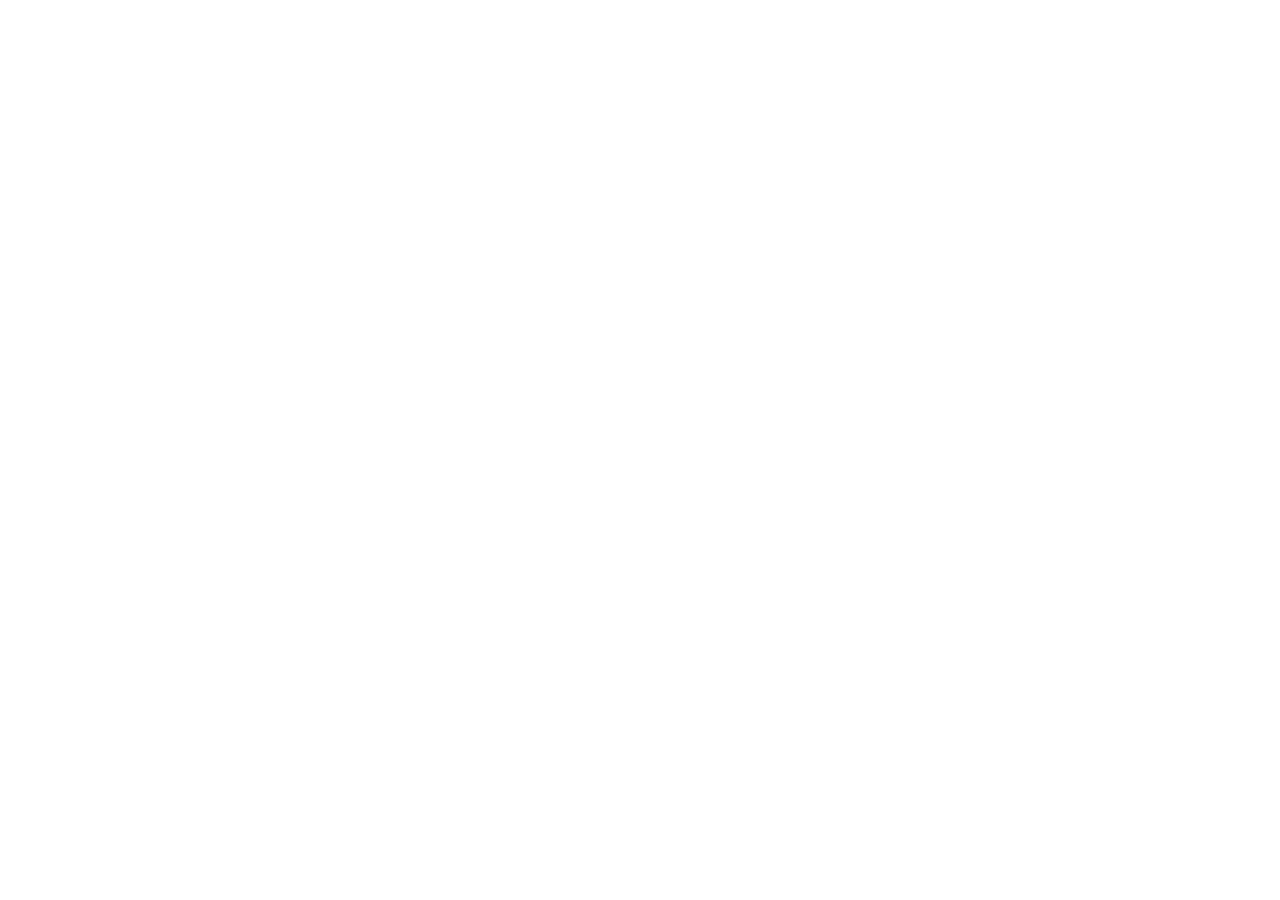
==== index.html @ 2e9a68ff "Create index.html" ====
<!DOCTYPE html>
<html lang="en">

<head>
    <meta charset="UTF-8">
    <meta name="viewport" content="width=device-width, initial-scale=1.0">
    <title>Document</title>
    <link rel="stylesheet" href="style.css">
</head>

<body>

</body>

</html>
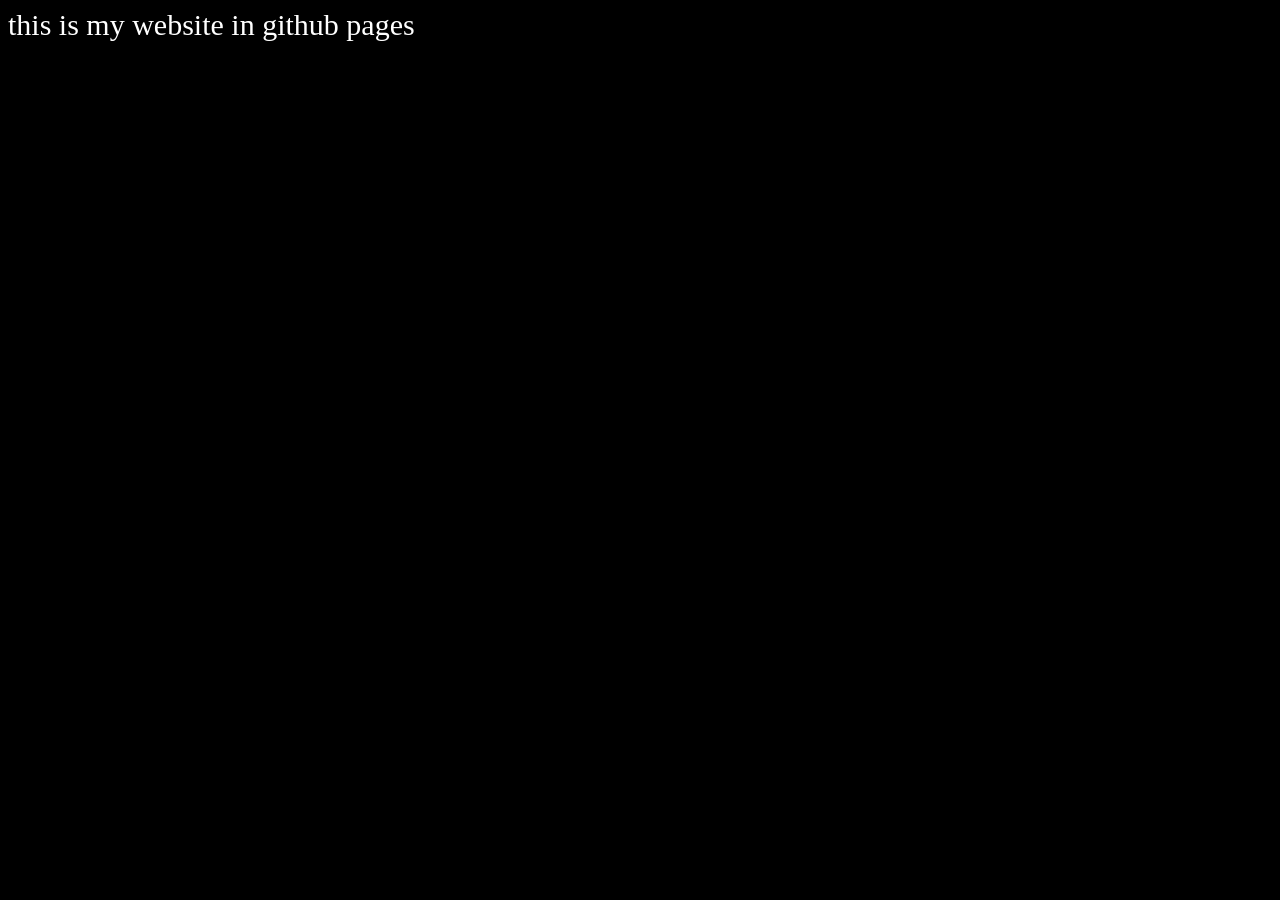
==== commit 217eeaa5: "Update index.html" ====
--- a/index.html
+++ b/index.html
@@ -6,10 +6,21 @@
     <meta name="viewport" content="width=device-width, initial-scale=1.0">
     <title>Document</title>
     <link rel="stylesheet" href="style.css">
+        <style>
+            body {
+                background: black;
+                color: white;
+            }
+            div {
+                font-size: 30px;
+            }
+        </style>
 </head>
 
 <body>
-
+    <div>
+        this is my website in github pages
+    </div>
 </body>
 
 </html>
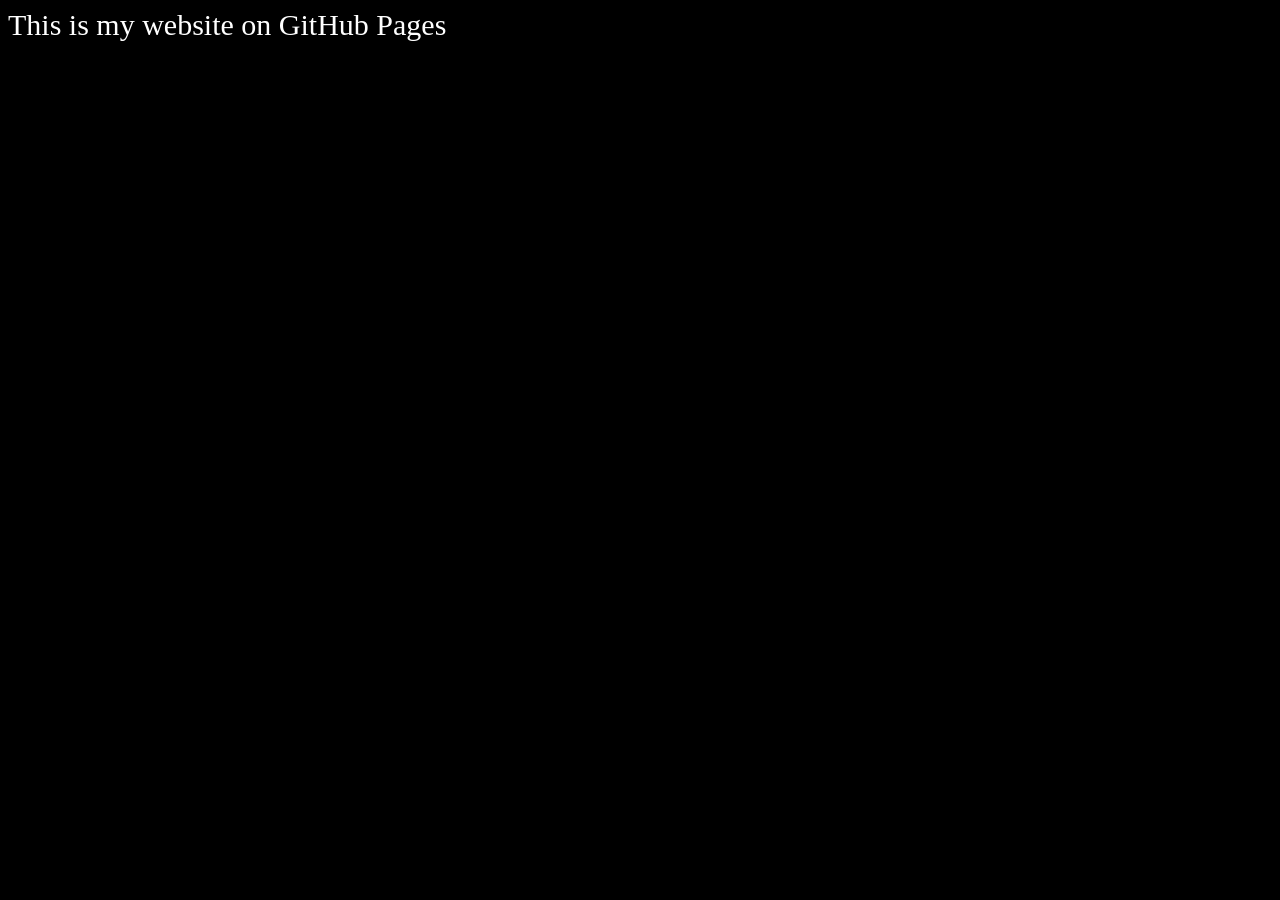
==== commit 670b165e: "Update index.html" ====
--- a/index.html
+++ b/index.html
@@ -6,20 +6,11 @@
     <meta name="viewport" content="width=device-width, initial-scale=1.0">
     <title>Document</title>
     <link rel="stylesheet" href="style.css">
-        <style>
-            body {
-                background: black;
-                color: white;
-            }
-            div {
-                font-size: 30px;
-            }
-        </style>
 </head>
 
 <body>
     <div>
-        this is my website in github pages
+        This is my website on GitHub Pages
     </div>
 </body>
 
--- a/style.css
+++ b/style.css
@@ -0,0 +1,7 @@
+body {
+    background: black;
+    color: white;
+}
+div {
+    font-size: 30px;
+}
